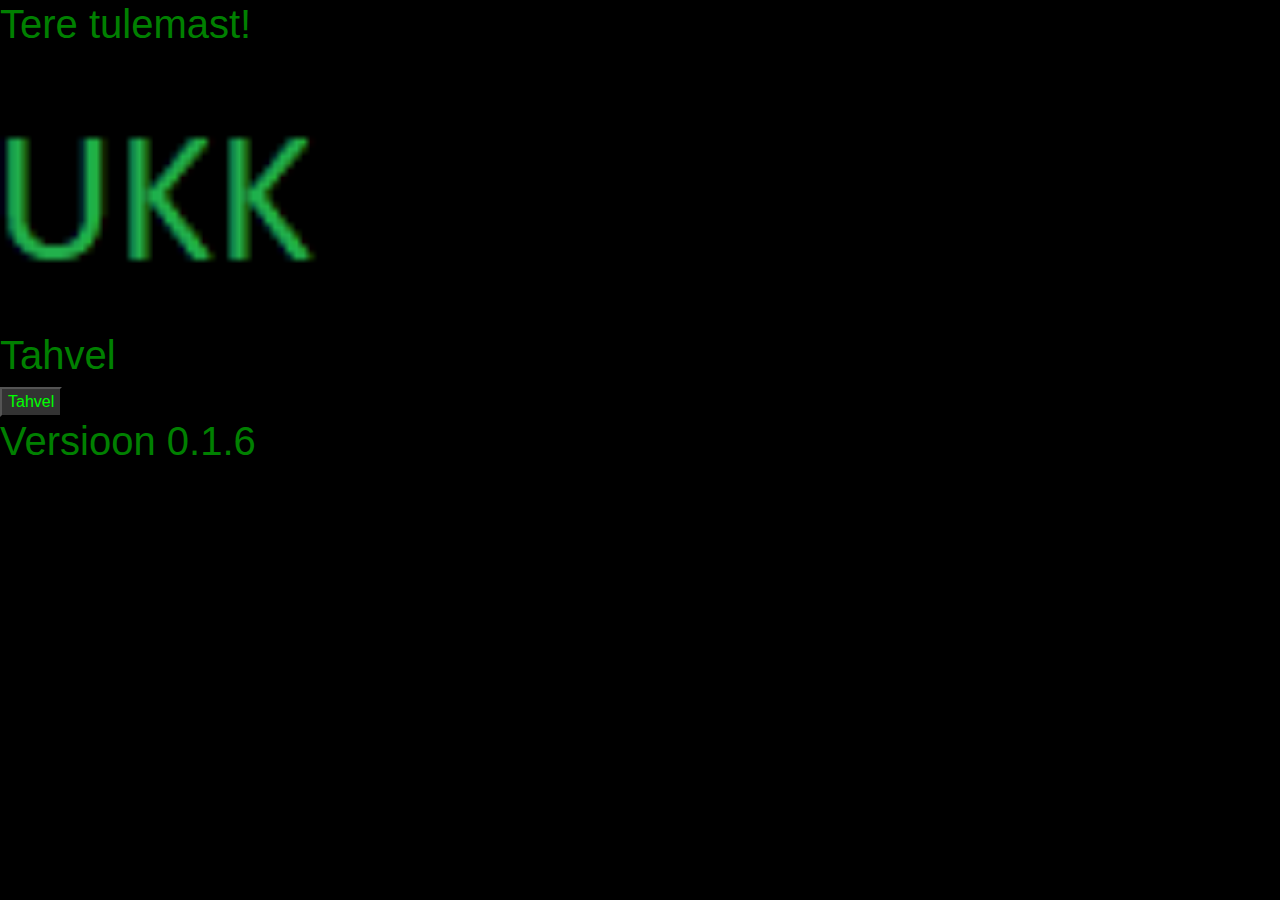
==== index.html @ 9a24d385 "Update index.html" ====
<!DOCTYPE html>


<html>
<head>
    <title>Veebileht</title>
    <meta charset="UTF-8"t">
    <meta name="viewport" content="width=device-width, initial-scale=1.0">
    <link rel="stylesheet" href="https://cdn.jsdelivr.net/npm/bootstrap@4.3.1/dist/css/bootstrap.min.css">

</head>
<style>
</style>
    <h1 style="color: green; background-color: black ;">Tere tulemast!</h1>
    <hr>
        <img src="logo.png" height="200">
    </a> 


<body>
    <hr>

    <hr></body>



    <h1 style="color: green; background-color: black;">Tahvel</h1>


    <a href="https://tahvel.edu.ee/#/" target="_blank">
        <button style="background-color: #333333;color:#00FF00;">Tahvel</button>
    </a>
    <h1 style="color: green; background-color: black;">Versioon 0.1.6</h1>

    <p style="background-image: url('win_20240401_23_24_09_pro.jpg') id=img1;">

    <body style="background-color:#000000">

    </p>



</body>


</html>
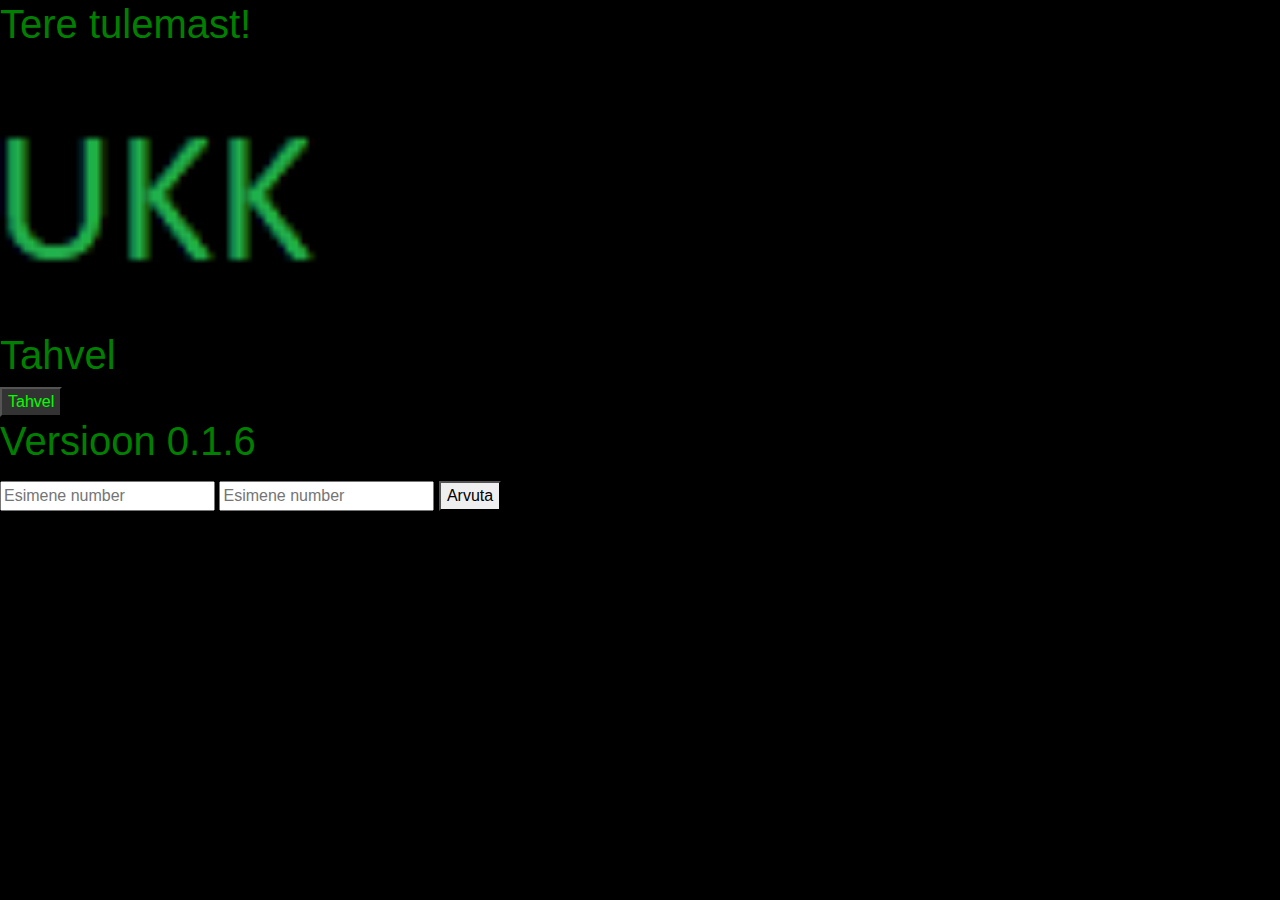
==== commit 453f9d54: "Update index.html" ====
--- a/index.html
+++ b/index.html
@@ -37,7 +37,10 @@
     <body style="background-color:#000000">
 
     </p>
-
+<input type="text" id="num1" placeholder="Esimene number">
+<input type="text" id="num2" placeholder="Esimene number">
+<button onclick="calculate()">Arvuta</button>
+<div id="result"></div>
 
 
 </body>
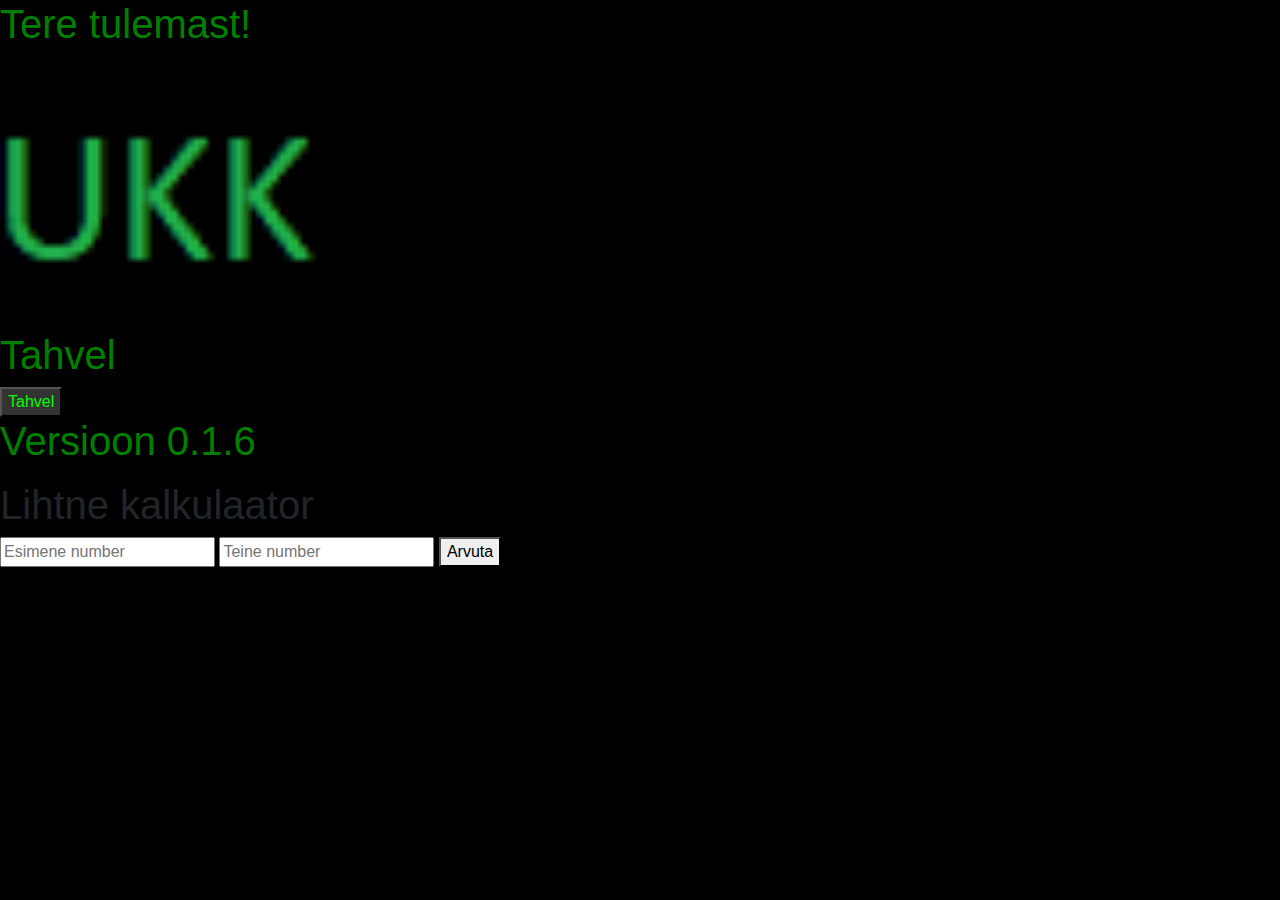
==== commit f9ffa6e9: "Update index.html" ====
--- a/index.html
+++ b/index.html
@@ -37,13 +37,33 @@
     <body style="background-color:#000000">
 
     </p>
-<input type="text" id="num1" placeholder="Esimene number">
-<input type="text" id="num2" placeholder="Esimene number">
-<button onclick="calculate()">Arvuta</button>
-<div id="result"></div>
+<body>
+    <h1>Lihtne kalkulaator</h1>
+    
+    <input type="text" id="num1" placeholder="Esimene number">
+    <input type="text" id="num2" placeholder="Teine number">
+    <button onclick="calculate()">Arvuta</button>
+    
+    <div id="result"></div>
 
+    <script>
+        function calculate() {
+            // Võtame sisestatud väärtused
+            var num1 = document.getElementById("num1").value;
+            var num2 = document.getElementById("num2").value;
 
+            // Kontrollime, kas mõlemad väärtused on numbrid
+            if (!isNaN(num1) && !isNaN(num2) && num1 !== "" && num2 !== "") {
+                // Teeme arvutuse (summeerime numbrid)
+                var sum = parseFloat(num1) + parseFloat(num2);
+
+                // Kuvame tulemuse
+                document.getElementById("result").innerHTML = "Tulemus: " + sum;
+            } else {
+                // Kui kasutaja ei sisesta korrektseid numbreid
+                document.getElementById("result").innerHTML = "Palun sisestage kaks kehtivat numbrit.";
+            }
+        }
+    </script>
 </body>
-
-
 </html>
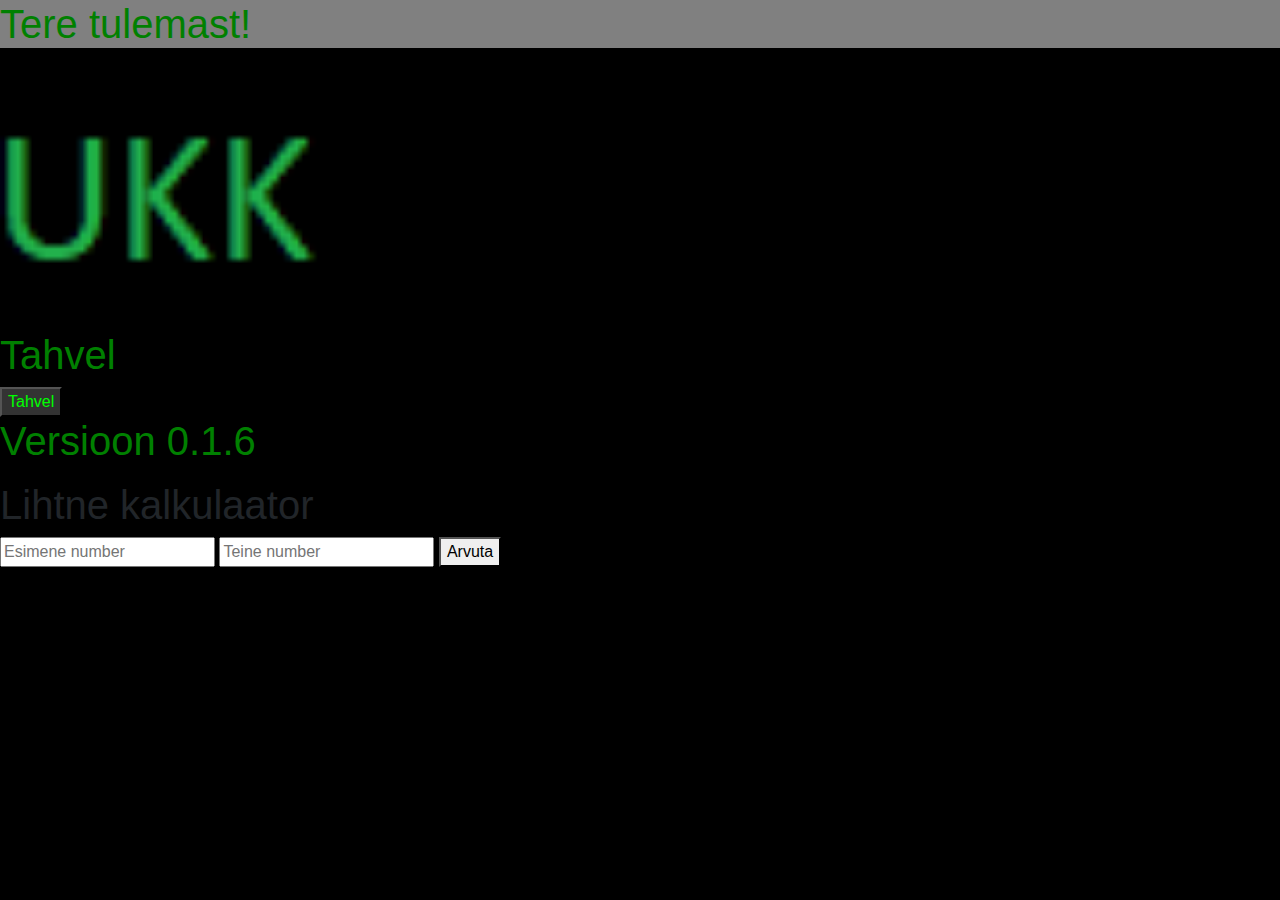
==== commit 840e359f: "Update index.html" ====
--- a/index.html
+++ b/index.html
@@ -11,7 +11,7 @@
 </head>
 <style>
 </style>
-    <h1 style="color: green; background-color: black ;">Tere tulemast!</h1>
+    <h1 style="color: green; background-color: gray ;">Tere tulemast!</h1>
     <hr>
         <img src="logo.png" height="200">
     </a> 
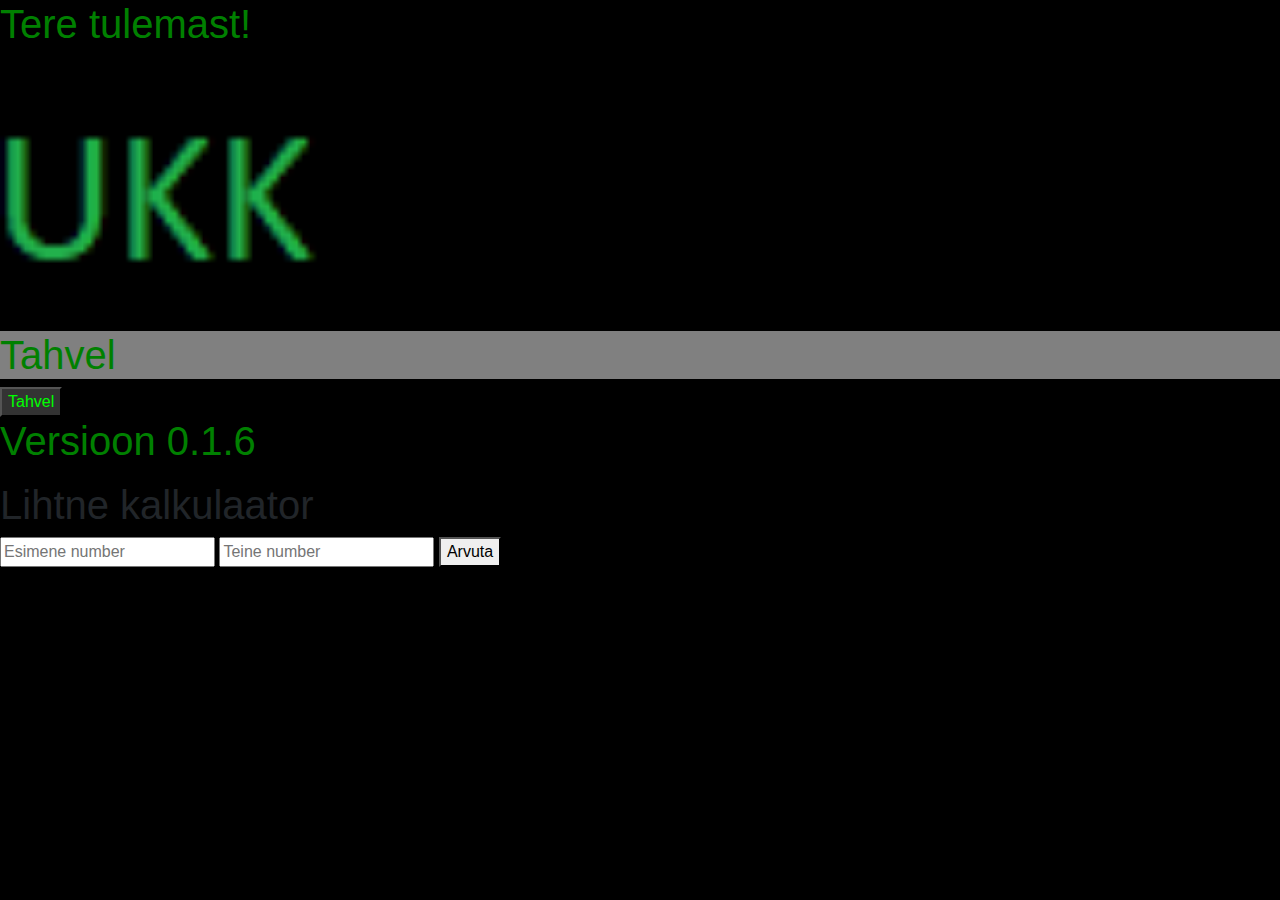
==== commit dedc738f: "Update index.html" ====
--- a/index.html
+++ b/index.html
@@ -11,7 +11,7 @@
 </head>
 <style>
 </style>
-    <h1 style="color: green; background-color: gray ;">Tere tulemast!</h1>
+    <h1 style="color: green; background-color: black ;">Tere tulemast!</h1>
     <hr>
         <img src="logo.png" height="200">
     </a> 
@@ -24,7 +24,7 @@
 
 
 
-    <h1 style="color: green; background-color: black;">Tahvel</h1>
+    <h1 style="color: green; background-color: gray;">Tahvel</h1>
 
 
     <a href="https://tahvel.edu.ee/#/" target="_blank">
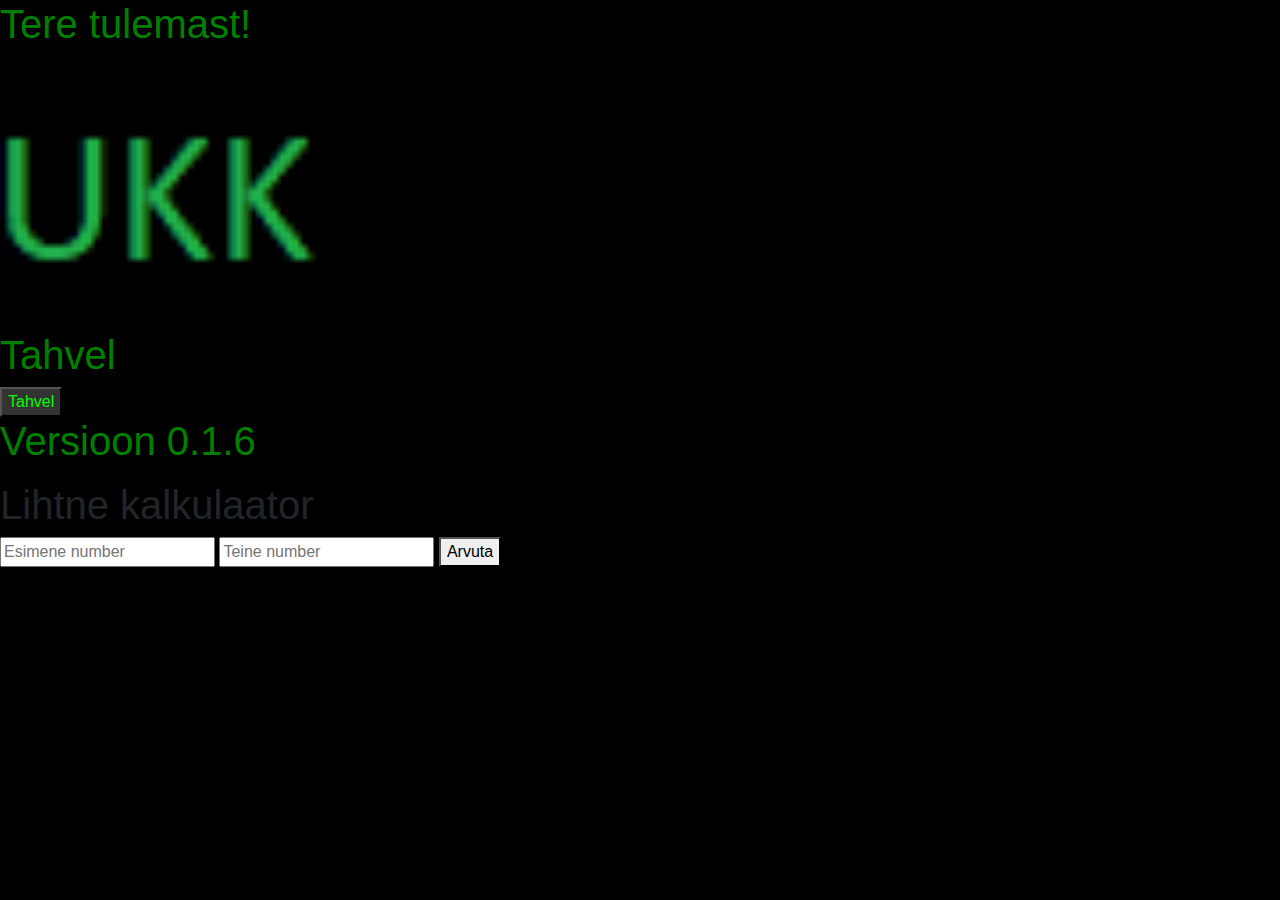
==== commit abd8f9fa: "Update index.html" ====
--- a/index.html
+++ b/index.html
@@ -24,7 +24,7 @@
 
 
 
-    <h1 style="color: green; background-color: gray;">Tahvel</h1>
+    <h1 style="color: green; background-color: black;">Tahvel</h1>
 
 
     <a href="https://tahvel.edu.ee/#/" target="_blank">
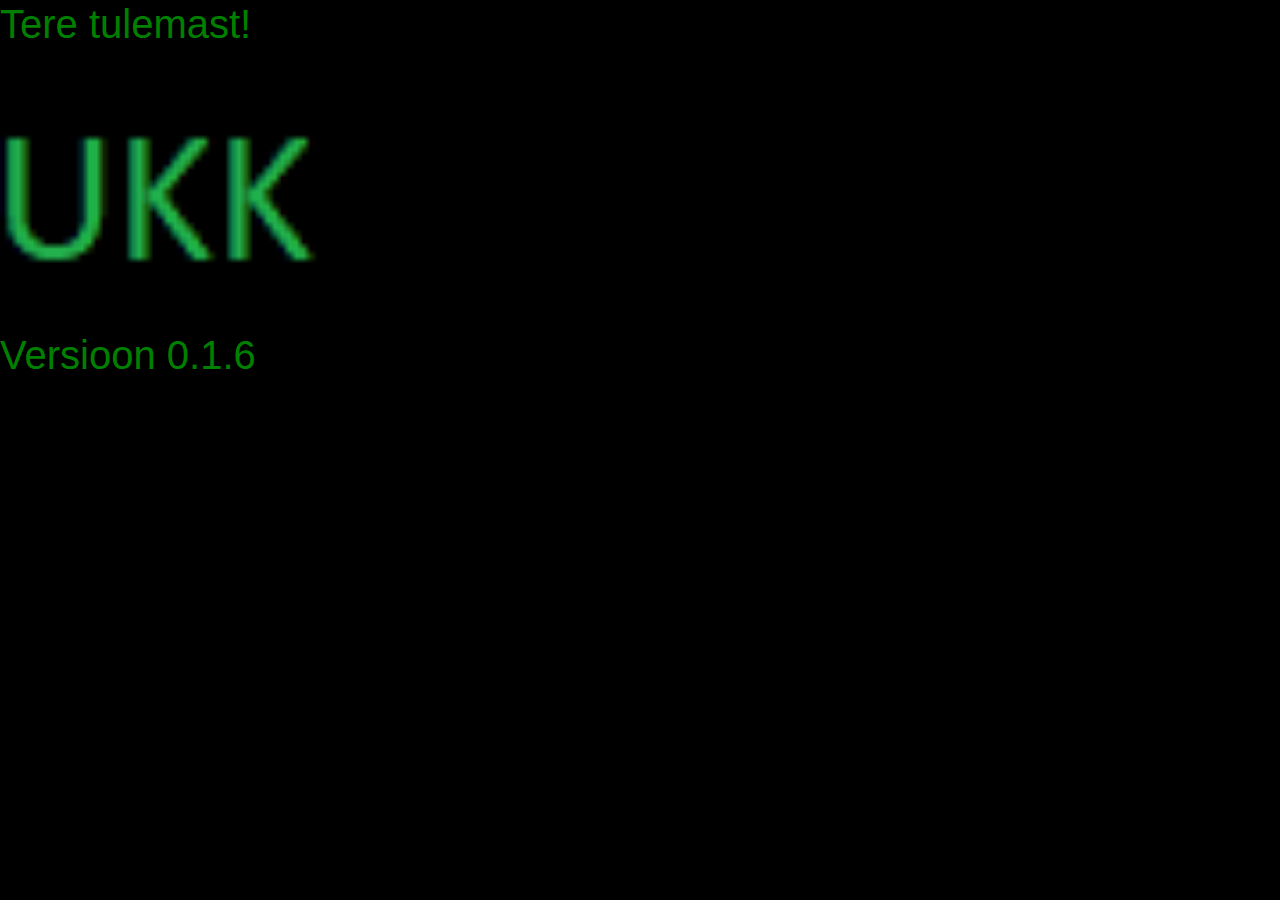
==== commit 82ee4b86: "Update index.html" ====
--- a/index.html
+++ b/index.html
@@ -22,13 +22,6 @@
 
     <hr></body>
 
-
-
-    <h1 style="color: green; background-color: black;">Tahvel</h1>
-
-
-    <a href="https://tahvel.edu.ee/#/" target="_blank">
-        <button style="background-color: #333333;color:#00FF00;">Tahvel</button>
     </a>
     <h1 style="color: green; background-color: black;">Versioon 0.1.6</h1>
 
@@ -38,32 +31,7 @@
 
     </p>
 <body>
-    <h1>Lihtne kalkulaator</h1>
-    
-    <input type="text" id="num1" placeholder="Esimene number">
-    <input type="text" id="num2" placeholder="Teine number">
-    <button onclick="calculate()">Arvuta</button>
-    
-    <div id="result"></div>
 
-    <script>
-        function calculate() {
-            // Võtame sisestatud väärtused
-            var num1 = document.getElementById("num1").value;
-            var num2 = document.getElementById("num2").value;
-
-            // Kontrollime, kas mõlemad väärtused on numbrid
-            if (!isNaN(num1) && !isNaN(num2) && num1 !== "" && num2 !== "") {
-                // Teeme arvutuse (summeerime numbrid)
-                var sum = parseFloat(num1) + parseFloat(num2);
-
-                // Kuvame tulemuse
-                document.getElementById("result").innerHTML = "Tulemus: " + sum;
-            } else {
-                // Kui kasutaja ei sisesta korrektseid numbreid
-                document.getElementById("result").innerHTML = "Palun sisestage kaks kehtivat numbrit.";
-            }
-        }
     </script>
 </body>
 </html>
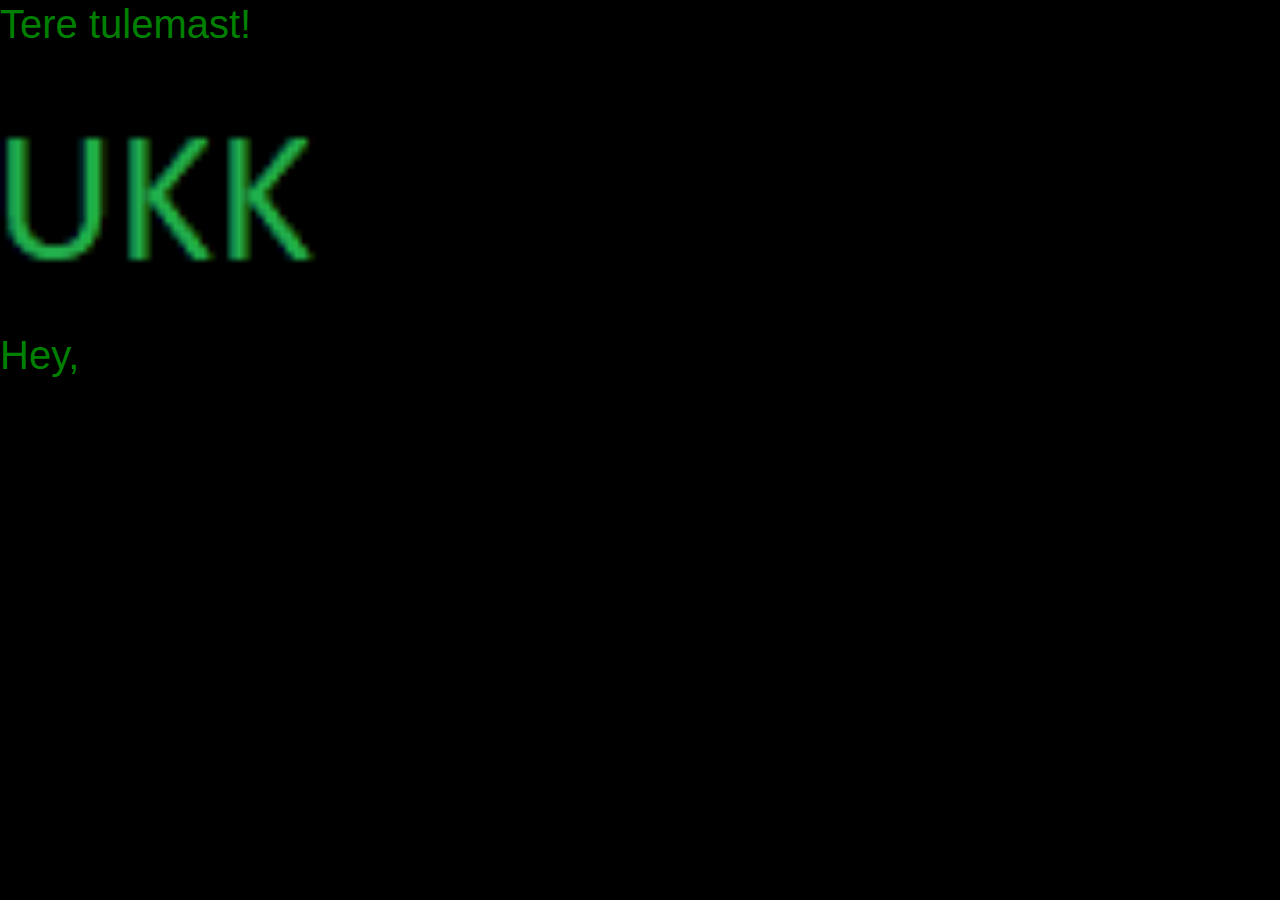
==== commit d251a148: "Update index.html" ====
--- a/index.html
+++ b/index.html
@@ -23,7 +23,7 @@
     <hr></body>
 
     </a>
-    <h1 style="color: green; background-color: black;">Versioon 0.1.6</h1>
+    <h1 style="color: green; background-color: black;">Hey, </h1>
 
     <p style="background-image: url('win_20240401_23_24_09_pro.jpg') id=img1;">
 
